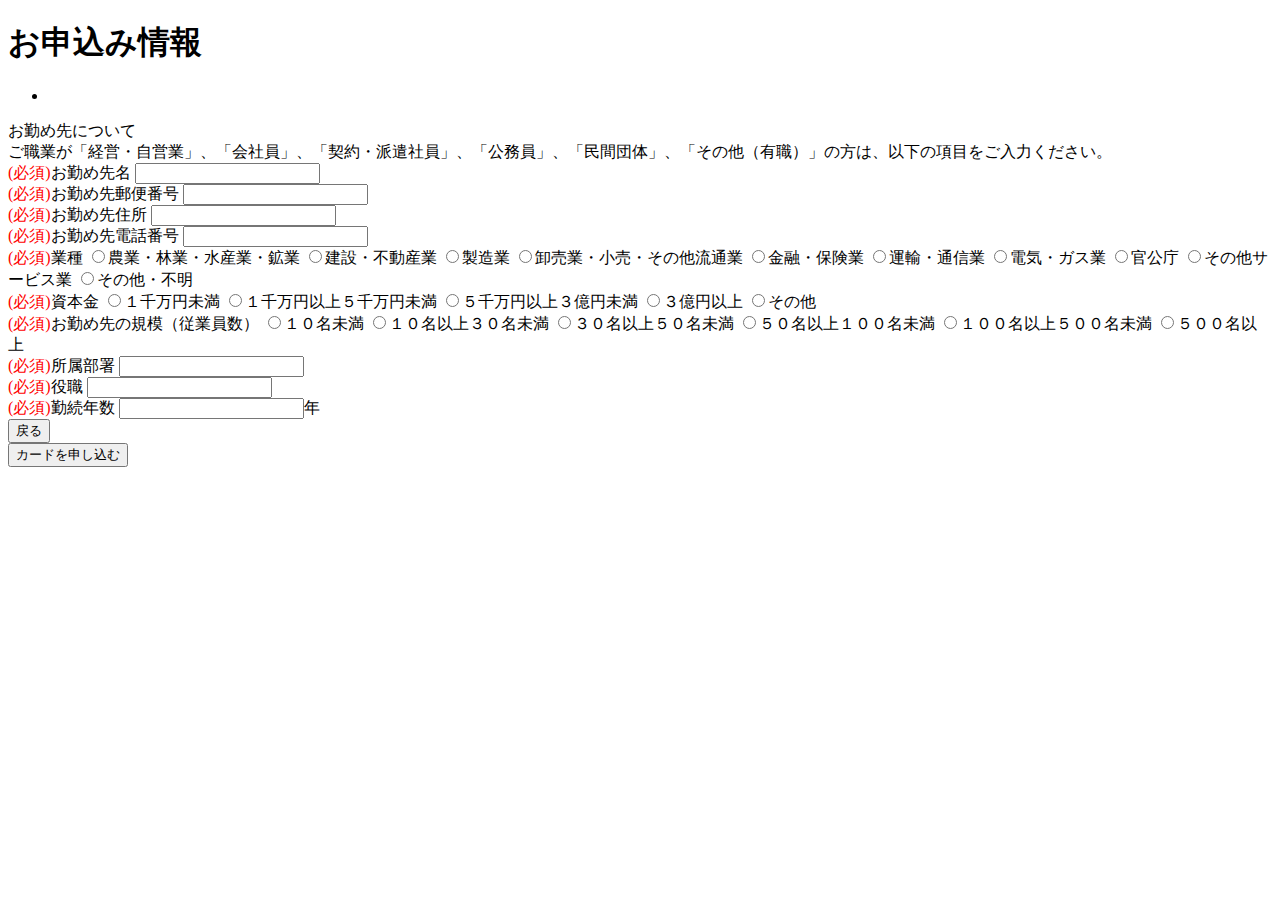
==== src/main/resources/templates/cardOrder/job.html @ 991e2d26 "job内（必須）を赤色で表示できるようにしました" ====
<!DOCTYPE html>
<html xmlns="http://www.w3.org/1999/xhtml"
      xmlns:th="http://www.thymeleaf.org"
      xmlns:layout="http://www.ultraq.net.nz/thymeleaf/layout"
      layout:decorator="layout/layout">
<head>
    <title>お勤め先の入力</title>

    <script src="/assets/js/metrixir.client.js"></script>
</head>
<body>
<div class="full height image" layout:fragment="content">
    <div class="ui main container">
        <div class="ui information container">
            <div class="ui middle center aligned grid">
                <div class="center column">
                    <div class="ui segment metrixir">
                        <h1 class="ui aligned header teal">お申込み情報</h1>

                        <form class="ui form" method="post" action="/cardOrder/">

                            <!-- /*エラーがあれば表示する*/ -->
                            <ul class="ui red basic label" th:if="${form.hasErrors()}">
                                <li th:each="error : ${form.getErrors().entrySet()}" th:text="${error.value}"></li>
                            </ul>

                            <div class="ui horizontal divider">お勤め先について</div>

                            <div class="ui statement">ご職業が「経営・自営業」、「会社員」、「契約・派遣社員」、「公務員」、「民間団体」、「その他（有職）」の方は、以下の項目をご入力ください。</div>

                            <div class="field" th:classappend="${form.hasErrors('employerName')} ? 'error'">
                                <label><font color="#ff0000">(必須)</font>お勤め先名</label>
                                <input type="text" name="employerName" th:value="${form.employerName}"/>
                            </div>
                            <div class="field" th:classappend="${form.hasErrors('employerZipCode')} ? 'error'">
                                <label><font color="#ff0000">(必須)</font>お勤め先郵便番号</label>
                                <input type="text" name="employerZipCode" th:value="${form.employerZipCode}"/>
                            </div>
                            <div class="field" th:classappend="${form.hasErrors('employerAddress')} ? 'error'">
                                <label><font color="#ff0000">(必須)</font>お勤め先住所</label>
                                <input type="text" name="employerAddress" th:value="${form.employerAddress}"/>
                            </div>
                            <div class="field" th:classappend="${form.hasErrors('employerPhoneNumber')} ? 'error'">
                                <label><font color="#ff0000">(必須)</font>お勤め先電話番号</label>
                                <input type="text" name="employerPhoneNumber" th:value="${form.employerPhoneNumber}"/>
                            </div>
                            <div class="field" th:classappend="${form.hasErrors('industryType')} ? 'error'">
                                <label><font color="#ff0000">(必須)</font>業種</label>
                                <input type="radio" name="industryType" value="農林水鉱" th:checked="${form.industryType}=='農林水鉱'"/>農業・林業・水産業・鉱業
                                <input type="radio" name="industryType" value="建築不動産" th:checked="${form.industryType}=='建築不動産'"/>建設・不動産業
                                <input type="radio" name="industryType" value="製造" th:checked="${form.industryType}=='製造'"/>製造業
                                <input type="radio" name="industryType" value="卸小売流通" th:checked="${form.industryType}=='卸小売流通'"/>卸売業・小売・その他流通業
                                <input type="radio" name="industryType" value="金融保険" th:checked="${form.industryType}=='金融保険'"/>金融・保険業
                                <input type="radio" name="industryType" value="運輸通信" th:checked="${form.industryType}=='運輸通信'"/>運輸・通信業
                                <input type="radio" name="industryType" value="電気ガス" th:checked="${form.industryType}=='電気ガス'"/>電気・ガス業
                                <input type="radio" name="industryType" value="官公庁" th:checked="${form.industryType}=='官公庁'"/>官公庁
                                <input type="radio" name="industryType" value="サービス" th:checked="${form.industryType}=='サービス'"/>その他サービス業
                                <input type="radio" name="industryType" value="その他" th:checked="${form.industryType}=='その他'"/>その他・不明
                            </div>
                            <div class="field" th:classappend="${form.hasErrors('capital')} ? 'error'">
                                <label><font color="#ff0000">(必須)</font>資本金</label>
                                <input type="radio" name="capital" th:field="*{form.capital}" value="999" th:checked="${form.capital}=='999'"/>１千万円未満
                                <input type="radio" name="capital" th:field="${form.capital}" value="4999" th:checked="${form.capital}=='4999'"/>１千万円以上５千万円未満
                                <input type="radio" name="capital" th:field="${form.capital}" value="29999" th:checked="${form.capital}=='29999'"/>５千万円以上３億円未満
                                <input type="radio" name="capital" th:field="${form.capital}" value="30000" th:checked="${form.capital}=='30000'"/>３億円以上
                                <input type="radio" name="capital" th:field="${form.capital}" value="0" th:checked="${form.capital}=='0'"/>その他
                            </div>
                            <div class="field" th:classappend="${form.hasErrors('companySize')} ? 'error'">
                                <label><font color="#ff0000">(必須)</font>お勤め先の規模（従業員数）</label>
                                <input type="radio" name="companySize" th:field="${form.companySize}" value="9" th:checked="${form.companySize}=='9'"/>１０名未満
                                <input type="radio" name="companySize" th:field="${form.companySize}" value="29" th:checked="${form.companySize}=='29'"/>１０名以上３０名未満
                                <input type="radio" name="companySize" th:field="${form.companySize}" value="49" th:checked="${form.companySize}=='49'"/>３０名以上５０名未満
                                <input type="radio" name="companySize" th:field="${form.companySize}" value="99" th:checked="${form.companySize}=='99'"/>５０名以上１００名未満
                                <input type="radio" name="companySize" th:field="${form.companySize}" value="499" th:checked="${form.companySize}=='499'"/>１００名以上５００名未満
                                <input type="radio" name="companySize" th:field="${form.companySize}" value="500" th:checked="${form.companySize}=='500'"/>５００名以上
                            </div>
                            <div class="field" th:classappend="${form.hasErrors('department')} ? 'error'">
                                <label><font color="#ff0000">(必須)</font>所属部署</label>
                                <input type="text" name="department" th:value="${form.department}"/>
                            </div>
                            <div class="field" th:classappend="${form.hasErrors('position')} ? 'error'">
                                <label><font color="#ff0000">(必須)</font>役職</label>
                                <input type="text" name="position" th:value="${form.position}"/>
                            </div>
                            <div class="field" th:classappend="${form.hasErrors('employeeLength')} ? 'error'">
                                <label><font color="#ff0000">(必須)</font>勤続年数</label>
                                <input type="text" class="number" name="employeeLength" th:value="${form.employeeLength}"/><span class="unit">年</span >
                            </div>

                            <!--/*"ご本人"の入力値を引き回すための隠し項目*/-->
                            <input type="hidden" name="kanjiName" th:value="${form.kanjiName}"/>
                            <input type="hidden" name="kanaName" th:value="${form.kanaName}"/>
                            <input type="hidden" name="alphabetName" th:value="${form.alphabetName}"/>
                            <input type="hidden" name="gender" th:value="${form.gender}"/>
                            <input type="hidden" name="dateOfBirth" th:value="${form.dateOfBirth}"/>
                            <input type="hidden" name="zipCode" th:value="${form.zipCode}"/>
                            <input type="hidden" name="address" th:value="${form.address}"/>
                            <input type="hidden" name="homePhoneNumber" th:value="${form.homePhoneNumber}"/>
                            <input type="hidden" name="mobilePhoneNumber" th:value="${form.mobilePhoneNumber}"/>
                            <input type="hidden" name="emailAddress" th:value="${form.emailAddress}"/>
                            <input type="hidden" name="spouse" th:value="${form.spouse}"/>
                            <input type="hidden" name="houseClassification" th:value="${form.houseClassification}"/>
                            <input type="hidden" name="debt" th:value="${form.debt}"/>
                            <input type="hidden" name="income" th:value="${form.income}"/>
                            <input type="hidden" name="job" th:value="${form.job}"/>

                            <div class="ui column grid">
                                <div class="eight wide column left aligned">
                                    <!--/*戻る場合、formの送り先を強制的に書き換える*/-->
                                    <button class="ui button angle left icon" onclick="form.action='/cardOrder/modify';return true">戻る</button>
                                </div>
                                <div class="eight wide column right aligned">
                                    <button class="ui teal button angle right icon">カードを申し込む</button>
                                </div>
                            </div>
                        </form>
                    </div>
                </div>
            </div>
        </div>
    </div>
</div>
</body>
</html>
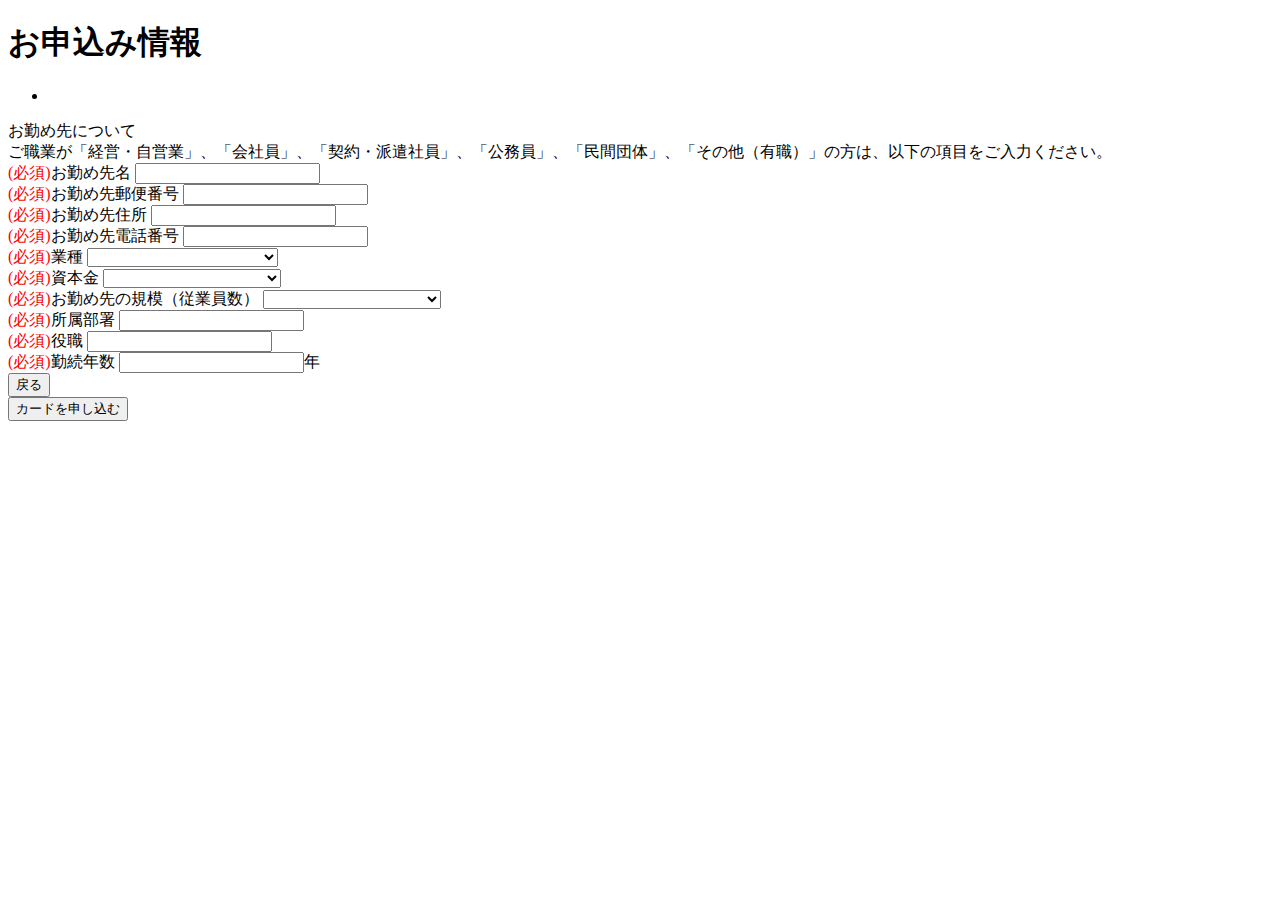
==== commit 69edc232: "プルダウンタグ再整備/コントローラー整備あ" ====
--- a/src/main/resources/templates/cardOrder/job.html
+++ b/src/main/resources/templates/cardOrder/job.html
@@ -44,10 +44,23 @@
                                 <label><font color="#ff0000">(必須)</font>お勤め先電話番号</label>
                                 <input type="text" name="employerPhoneNumber" th:value="${form.employerPhoneNumber}"/>
                             </div>
+
                             <div class="field" th:classappend="${form.hasErrors('industryType')} ? 'error'">
                                 <label><font color="#ff0000">(必須)</font>業種</label>
-                                <input type="radio" name="industryType" value="農林水鉱" th:checked="${form.industryType}=='農林水鉱'"/>農業・林業・水産業・鉱業
-                                <input type="radio" name="industryType" value="建築不動産" th:checked="${form.industryType}=='建築不動産'"/>建設・不動産業
+                                <select>
+                                    <option></option>
+                                    <option name="industryType" value="農林水鉱" th:checked="${form.industryType}=='農林水鉱'"/>農林水鉱</option>
+                                    <option name="industryType" value="農林水鉱" th:checked="${form.industryType}=='建設・不動産業'"/>建設・不動産業</option>
+                                    <option name="industryType" value="農林水鉱" th:checked="${form.industryType}=='製造業'"/>製造業</option>
+                                    <option name="industryType" value="農林水鉱" th:checked="${form.industryType}=='卸売業・小売・その他流通業'"/>卸売業・小売・その他流通業</option>
+                                    <option name="industryType" value="農林水鉱" th:checked="${form.industryType}=='金融・保険業'"/>金融・保険業</option>
+                                    <option name="industryType" value="農林水鉱" th:checked="${form.industryType}=='運輸・通信業'"/>運輸・通信業</option>
+                                    <option name="industryType" value="農林水鉱" th:checked="${form.industryType}=='運輸・通信業'"/>運輸・通信業</option>
+                                    <option name="industryType" value="農林水鉱" th:checked="${form.industryType}=='電気・ガス業'"/>電気・ガス業</option>
+                                    <option name="industryType" value="農林水鉱" th:checked="${form.industryType}=='官公庁'"/>官公庁</option>
+                                    <option name="industryType" value="農林水鉱" th:checked="${form.industryType}=='その他サービス業'"/>その他サービス業</option>
+                                    <option name="industryType" value="農林水鉱" th:checked="${form.industryType}=='その他・不明'"/>その他・不明</option>
+<!--                                <input type="radio" name="industryType" value="建築不動産" th:checked="${form.industryType}=='建築不動産'"/>建設・不動産業
                                 <input type="radio" name="industryType" value="製造" th:checked="${form.industryType}=='製造'"/>製造業
                                 <input type="radio" name="industryType" value="卸小売流通" th:checked="${form.industryType}=='卸小売流通'"/>卸売業・小売・その他流通業
                                 <input type="radio" name="industryType" value="金融保険" th:checked="${form.industryType}=='金融保険'"/>金融・保険業
@@ -55,24 +68,31 @@
                                 <input type="radio" name="industryType" value="電気ガス" th:checked="${form.industryType}=='電気ガス'"/>電気・ガス業
                                 <input type="radio" name="industryType" value="官公庁" th:checked="${form.industryType}=='官公庁'"/>官公庁
                                 <input type="radio" name="industryType" value="サービス" th:checked="${form.industryType}=='サービス'"/>その他サービス業
-                                <input type="radio" name="industryType" value="その他" th:checked="${form.industryType}=='その他'"/>その他・不明
+                                <input type="radio" name="industryType" value="その他" th:checked="${form.industryType}=='その他'"/>その他・不明-->
+                                </select>
                             </div>
+
                             <div class="field" th:classappend="${form.hasErrors('capital')} ? 'error'">
                                 <label><font color="#ff0000">(必須)</font>資本金</label>
-                                <input type="radio" name="capital" th:field="*{form.capital}" value="999" th:checked="${form.capital}=='999'"/>１千万円未満
-                                <input type="radio" name="capital" th:field="${form.capital}" value="4999" th:checked="${form.capital}=='4999'"/>１千万円以上５千万円未満
-                                <input type="radio" name="capital" th:field="${form.capital}" value="29999" th:checked="${form.capital}=='29999'"/>５千万円以上３億円未満
-                                <input type="radio" name="capital" th:field="${form.capital}" value="30000" th:checked="${form.capital}=='30000'"/>３億円以上
-                                <input type="radio" name="capital" th:field="${form.capital}" value="0" th:checked="${form.capital}=='0'"/>その他
-                            </div>
+                                <select>
+                                    <option></option>
+                                    <option name="capital" th:field="*{form.capital}" value="999" th:checked="${form.capital}=='999'"/>１千万円未満</option>
+                                    <option name="capital" th:field="${form.capital}" value="4999" th:checked="${form.capital}=='4999'"/>１千万円以上５千万円未満</option>
+                                    <option name="capital" th:field="${form.capital}" value="29999" th:checked="${form.capital}=='29999'"/>５千万円以上３億円未満</option>
+                                    <option name="capital" th:field="${form.capital}" value="30000" th:checked="${form.capital}=='30000'"/>３億円以上</option>
+                                    <option name="capital" th:field="${form.capital}" value="0" th:checked="${form.capital}=='0'"/>その他</option>
+                                </select></div>
                             <div class="field" th:classappend="${form.hasErrors('companySize')} ? 'error'">
                                 <label><font color="#ff0000">(必須)</font>お勤め先の規模（従業員数）</label>
-                                <input type="radio" name="companySize" th:field="${form.companySize}" value="9" th:checked="${form.companySize}=='9'"/>１０名未満
-                                <input type="radio" name="companySize" th:field="${form.companySize}" value="29" th:checked="${form.companySize}=='29'"/>１０名以上３０名未満
-                                <input type="radio" name="companySize" th:field="${form.companySize}" value="49" th:checked="${form.companySize}=='49'"/>３０名以上５０名未満
-                                <input type="radio" name="companySize" th:field="${form.companySize}" value="99" th:checked="${form.companySize}=='99'"/>５０名以上１００名未満
-                                <input type="radio" name="companySize" th:field="${form.companySize}" value="499" th:checked="${form.companySize}=='499'"/>１００名以上５００名未満
-                                <input type="radio" name="companySize" th:field="${form.companySize}" value="500" th:checked="${form.companySize}=='500'"/>５００名以上
+                                <select>
+                                    <option></option>
+                                    <option name="companySize" th:field="${form.companySize}" value="9" th:checked="${form.companySize}=='9'"/>１０名未満</option>
+                                    <option name="companySize" th:field="${form.companySize}" value="29" th:checked="${form.companySize}=='29'"/>１０名以上３０名未満</option>
+                                    <option name="companySize" th:field="${form.companySize}" value="49" th:checked="${form.companySize}=='49'"/>３０名以上５０名未満</option>
+                                    <option name="companySize" th:field="${form.companySize}" value="99" th:checked="${form.companySize}=='99'"/>５０名以上１００名未満</option>
+                                    <option name="companySize" th:field="${form.companySize}" value="499" th:checked="${form.companySize}=='499'"/>１００名以上５００名未満</option>
+                                    <option name="companySize" th:field="${form.companySize}" value="500" th:checked="${form.companySize}=='500'"/>５００名以上</option>
+                                </select>
                             </div>
                             <div class="field" th:classappend="${form.hasErrors('department')} ? 'error'">
                                 <label><font color="#ff0000">(必須)</font>所属部署</label>
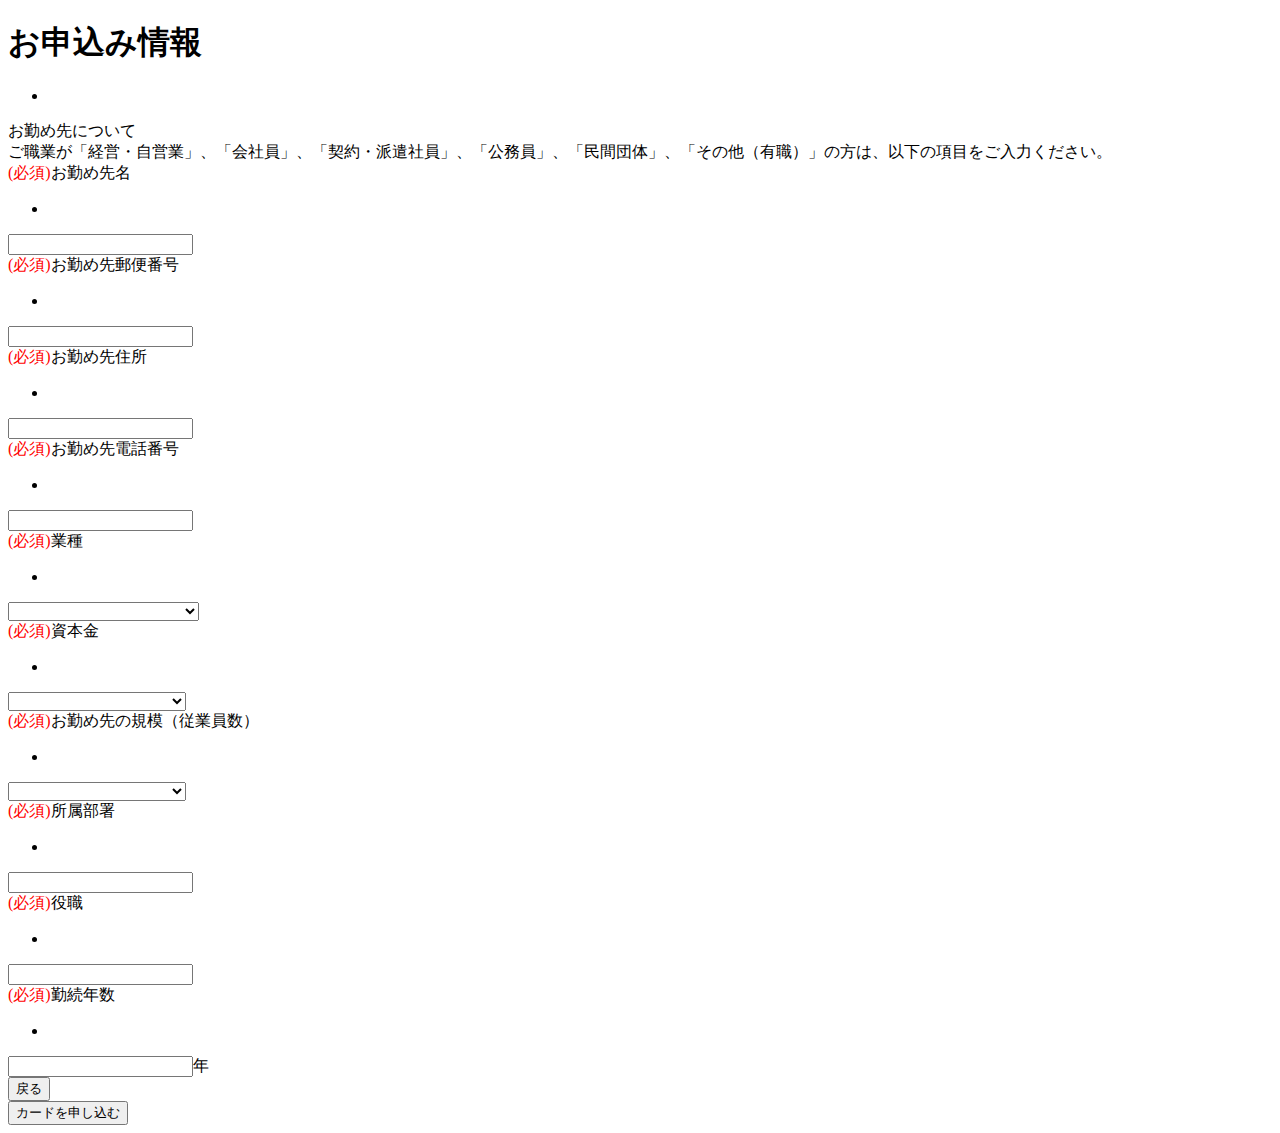
==== commit 7c41899c: "勤務先　エラー再設定" ====
--- a/src/main/resources/templates/cardOrder/job.html
+++ b/src/main/resources/templates/cardOrder/job.html
@@ -29,37 +29,49 @@
                             <div class="ui statement">ご職業が「経営・自営業」、「会社員」、「契約・派遣社員」、「公務員」、「民間団体」、「その他（有職）」の方は、以下の項目をご入力ください。</div>
 
                             <div class="field" th:classappend="${form.hasErrors('employerName')} ? 'error'">
-                                <label><font color="#ff0000">(必須)</font>お勤め先名</label>
+                                <label><font color="#ff0000">(必須)</font>お勤め先名<ul class="ui red basic label" th:if="${form.hasErrors('employerName')}">
+                                    <li th:each="error : ${form.getErrors('employerName')}" th:text="${error}"></li>
+                                </ul></label>
                                 <input type="text" name="employerName" th:value="${form.employerName}"/>
                             </div>
                             <div class="field" th:classappend="${form.hasErrors('employerZipCode')} ? 'error'">
-                                <label><font color="#ff0000">(必須)</font>お勤め先郵便番号</label>
+                                <label><font color="#ff0000">(必須)</font>お勤め先郵便番号<ul class="ui red basic label" th:if="${form.hasErrors('employerZipCode')}">
+                                    <li th:each="error : ${form.getErrors('employerZipCode')}" th:text="${error}"></li>
+                                </ul></label>
                                 <input type="text" name="employerZipCode" th:value="${form.employerZipCode}"/>
                             </div>
                             <div class="field" th:classappend="${form.hasErrors('employerAddress')} ? 'error'">
-                                <label><font color="#ff0000">(必須)</font>お勤め先住所</label>
+                                <label><font color="#ff0000">(必須)</font>お勤め先住所<ul class="ui red basic label" th:if="${form.hasErrors('employerAddress')}">
+                                    <li th:each="error : ${form.getErrors('employerAddress')}" th:text="${error}"></li>
+                                </ul></label>
                                 <input type="text" name="employerAddress" th:value="${form.employerAddress}"/>
                             </div>
                             <div class="field" th:classappend="${form.hasErrors('employerPhoneNumber')} ? 'error'">
-                                <label><font color="#ff0000">(必須)</font>お勤め先電話番号</label>
+                                <label><font color="#ff0000">(必須)</font>お勤め先電話番号<ul class="ui red basic label" th:if="${form.hasErrors('employerPhoneNumber')}">
+                                    <li th:each="error : ${form.getErrors('employerPhoneNumber')}" th:text="${error}"></li>
+                                </ul></label>
                                 <input type="text" name="employerPhoneNumber" th:value="${form.employerPhoneNumber}"/>
                             </div>
 
                             <div class="field" th:classappend="${form.hasErrors('industryType')} ? 'error'">
-                                <label><font color="#ff0000">(必須)</font>業種</label>
-                                <select>
+                                <label><font color="#ff0000">(必須)</font>業種<ul class="ui red basic label" th:if="${form.hasErrors('industryType')}">
+                                    <li th:each="error : ${form.getErrors('industryType')}" th:text="${error}"></li>
+                                </ul></label>
+                                <select name="industryType">
                                     <option></option>
-                                    <option name="industryType" value="農林水鉱" th:checked="${form.industryType}=='農林水鉱'"/>農林水鉱</option>
-                                    <option name="industryType" value="農林水鉱" th:checked="${form.industryType}=='建設・不動産業'"/>建設・不動産業</option>
-                                    <option name="industryType" value="農林水鉱" th:checked="${form.industryType}=='製造業'"/>製造業</option>
-                                    <option name="industryType" value="農林水鉱" th:checked="${form.industryType}=='卸売業・小売・その他流通業'"/>卸売業・小売・その他流通業</option>
-                                    <option name="industryType" value="農林水鉱" th:checked="${form.industryType}=='金融・保険業'"/>金融・保険業</option>
-                                    <option name="industryType" value="農林水鉱" th:checked="${form.industryType}=='運輸・通信業'"/>運輸・通信業</option>
-                                    <option name="industryType" value="農林水鉱" th:checked="${form.industryType}=='運輸・通信業'"/>運輸・通信業</option>
-                                    <option name="industryType" value="農林水鉱" th:checked="${form.industryType}=='電気・ガス業'"/>電気・ガス業</option>
-                                    <option name="industryType" value="農林水鉱" th:checked="${form.industryType}=='官公庁'"/>官公庁</option>
-                                    <option name="industryType" value="農林水鉱" th:checked="${form.industryType}=='その他サービス業'"/>その他サービス業</option>
-                                    <option name="industryType" value="農林水鉱" th:checked="${form.industryType}=='その他・不明'"/>その他・不明</option>
+                                    <option  value="農林水鉱" th:checked="${form.industryType}=='農林水鉱'"/>農林水鉱
+                                    <option  value="農林水鉱" th:checked="${form.industryType}=='建設・不動産業'"/>建設・不動産業
+                                    <option  value="農林水鉱" th:checked="${form.industryType}=='製造業'"/>製造業
+                                    <option  value="農林水鉱" th:checked="${form.industryType}=='卸売業・小売・その他流通業'"/>卸売業・小売・その他流通業
+                                    <option  value="農林水鉱" th:checked="${form.industryType}=='金融・保険業'"/>金融・保険業
+                                    <option  value="農林水鉱" th:checked="${form.industryType}=='運輸・通信業'"/>運輸・通信業
+                                    <option  value="農林水鉱" th:checked="${form.industryType}=='運輸・通信業'"/>運輸・通信業
+                                    <option  value="農林水鉱" th:checked="${form.industryType}=='電気・ガス業'"/>電気・ガス業
+                                    <option  value="農林水鉱" th:checked="${form.industryType}=='官公庁'"/>官公庁
+                                    <option  value="農林水鉱" th:checked="${form.industryType}=='その他サービス業'"/>その他サービス業
+                                    <option  value="農林水鉱" th:checked="${form.industryType}=='その他・不明'"/>その他・不明</option>
+                                </select>
+                            </div>
 <!--                                <input type="radio" name="industryType" value="建築不動産" th:checked="${form.industryType}=='建築不動産'"/>建設・不動産業
                                 <input type="radio" name="industryType" value="製造" th:checked="${form.industryType}=='製造'"/>製造業
                                 <input type="radio" name="industryType" value="卸小売流通" th:checked="${form.industryType}=='卸小売流通'"/>卸売業・小売・その他流通業
@@ -69,41 +81,49 @@
                                 <input type="radio" name="industryType" value="官公庁" th:checked="${form.industryType}=='官公庁'"/>官公庁
                                 <input type="radio" name="industryType" value="サービス" th:checked="${form.industryType}=='サービス'"/>その他サービス業
                                 <input type="radio" name="industryType" value="その他" th:checked="${form.industryType}=='その他'"/>その他・不明-->
-                                </select>
-                            </div>
 
                             <div class="field" th:classappend="${form.hasErrors('capital')} ? 'error'">
-                                <label><font color="#ff0000">(必須)</font>資本金</label>
-                                <select>
+                                <label><font color="#ff0000">(必須)</font>資本金<ul class="ui red basic label" th:if="${form.hasErrors('capital')}">
+                                    <li th:each="error : ${form.getErrors('capital')}" th:text="${error}"></li>
+                                </ul></label>
+                                <select name="capital">
                                     <option></option>
-                                    <option name="capital" th:field="*{form.capital}" value="999" th:checked="${form.capital}=='999'"/>１千万円未満</option>
-                                    <option name="capital" th:field="${form.capital}" value="4999" th:checked="${form.capital}=='4999'"/>１千万円以上５千万円未満</option>
-                                    <option name="capital" th:field="${form.capital}" value="29999" th:checked="${form.capital}=='29999'"/>５千万円以上３億円未満</option>
-                                    <option name="capital" th:field="${form.capital}" value="30000" th:checked="${form.capital}=='30000'"/>３億円以上</option>
-                                    <option name="capital" th:field="${form.capital}" value="0" th:checked="${form.capital}=='0'"/>その他</option>
+                                    <option  th:field="*{form.capital}" value="999" th:checked="${form.capital}=='999'"/>１千万円未満
+                                    <option  th:field="${form.capital}" value="4999" th:checked="${form.capital}=='4999'"/>１千万円以上５千万円未満
+                                    <option  th:field="${form.capital}" value="29999" th:checked="${form.capital}=='29999'"/>５千万円以上３億円未満
+                                    <option  th:field="${form.capital}" value="30000" th:checked="${form.capital}=='30000'"/>３億円以上
+                                    <option  th:field="${form.capital}" value="0" th:checked="${form.capital}=='0'"/>その他</option>
                                 </select></div>
                             <div class="field" th:classappend="${form.hasErrors('companySize')} ? 'error'">
-                                <label><font color="#ff0000">(必須)</font>お勤め先の規模（従業員数）</label>
-                                <select>
+                                <label><font color="#ff0000">(必須)</font>お勤め先の規模（従業員数）<ul class="ui red basic label" th:if="${form.hasErrors('companySize')}">
+                                    <li th:each="error : ${form.getErrors('companySize')}" th:text="${error}"></li>
+                                </ul></label>
+                                <select name = "companySize">
                                     <option></option>
-                                    <option name="companySize" th:field="${form.companySize}" value="9" th:checked="${form.companySize}=='9'"/>１０名未満</option>
-                                    <option name="companySize" th:field="${form.companySize}" value="29" th:checked="${form.companySize}=='29'"/>１０名以上３０名未満</option>
-                                    <option name="companySize" th:field="${form.companySize}" value="49" th:checked="${form.companySize}=='49'"/>３０名以上５０名未満</option>
-                                    <option name="companySize" th:field="${form.companySize}" value="99" th:checked="${form.companySize}=='99'"/>５０名以上１００名未満</option>
-                                    <option name="companySize" th:field="${form.companySize}" value="499" th:checked="${form.companySize}=='499'"/>１００名以上５００名未満</option>
-                                    <option name="companySize" th:field="${form.companySize}" value="500" th:checked="${form.companySize}=='500'"/>５００名以上</option>
+                                    <option  th:field="${form.companySize}" value="9" th:checked="${form.companySize}=='9'"/>１０名未満
+                                    <option  th:field="${form.companySize}" value="29" th:checked="${form.companySize}=='29'"/>１０名以上３０名未満
+                                    <option  th:field="${form.companySize}" value="49" th:checked="${form.companySize}=='49'"/>３０名以上５０名未満
+                                    <option  th:field="${form.companySize}" value="99" th:checked="${form.companySize}=='99'"/>５０名以上１００名未満
+                                    <option  th:field="${form.companySize}" value="499" th:checked="${form.companySize}=='499'"/>１００名以上５００名未満
+                                    <option  th:field="${form.companySize}" value="500" th:checked="${form.companySize}=='500'"/>５００名以上</option>
                                 </select>
                             </div>
                             <div class="field" th:classappend="${form.hasErrors('department')} ? 'error'">
-                                <label><font color="#ff0000">(必須)</font>所属部署</label>
+                                <label><font color="#ff0000">(必須)</font>所属部署<ul class="ui red basic label" th:if="${form.hasErrors('department')}">
+                                    <li th:each="error : ${form.getErrors('department')}" th:text="${error}"></li>
+                                </ul></label>
                                 <input type="text" name="department" th:value="${form.department}"/>
                             </div>
                             <div class="field" th:classappend="${form.hasErrors('position')} ? 'error'">
-                                <label><font color="#ff0000">(必須)</font>役職</label>
+                                <label><font color="#ff0000">(必須)</font>役職<ul class="ui red basic label" th:if="${form.hasErrors('position')}">
+                                    <li th:each="error : ${form.getErrors('position')}" th:text="${error}"></li>
+                                </ul></label>
                                 <input type="text" name="position" th:value="${form.position}"/>
                             </div>
                             <div class="field" th:classappend="${form.hasErrors('employeeLength')} ? 'error'">
-                                <label><font color="#ff0000">(必須)</font>勤続年数</label>
+                                <label><font color="#ff0000">(必須)</font>勤続年数<ul class="ui red basic label" th:if="${form.hasErrors('employeeLength')}">
+                                    <li th:each="error : ${form.getErrors('employeeLength')}" th:text="${error}"></li>
+                                </ul></label>
                                 <input type="text" class="number" name="employeeLength" th:value="${form.employeeLength}"/><span class="unit">年</span >
                             </div>
 
